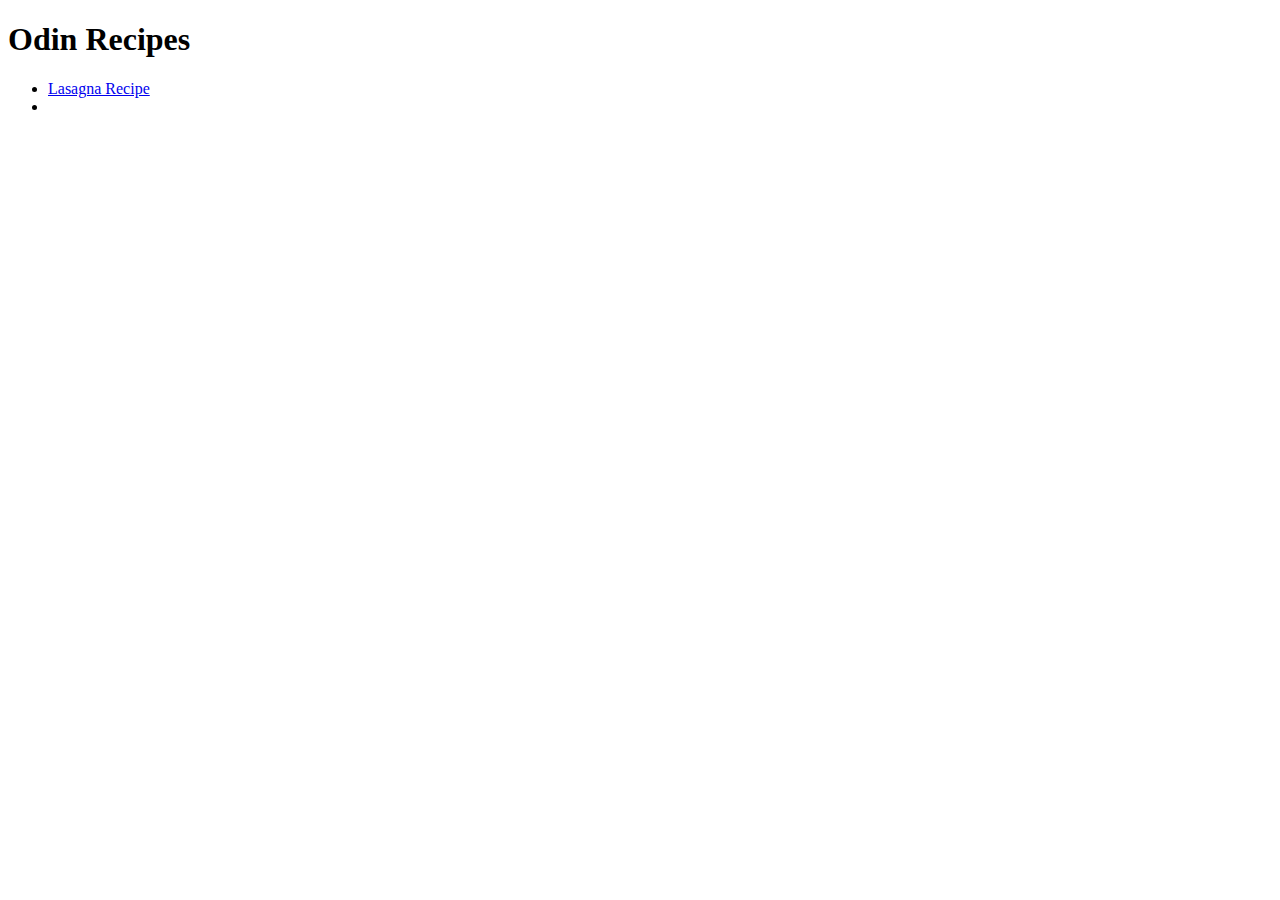
==== index.html @ 46c2c68d "Add functionality to casserole site     linked casserole site to main page, added lists     and reci" ====
<!DOCTYPE html>
<html lang="en">
<head>
    <meta charset="UTF-8">
    <title>odin-recipes</title>
</head>
<body>
    <h1>Odin Recipes</h1>
    <ul>
        <li><a href="./recipes/lasagna.html">Lasagna Recipe</a></li>
        <li></li>
    </ul>
</body>
</html>
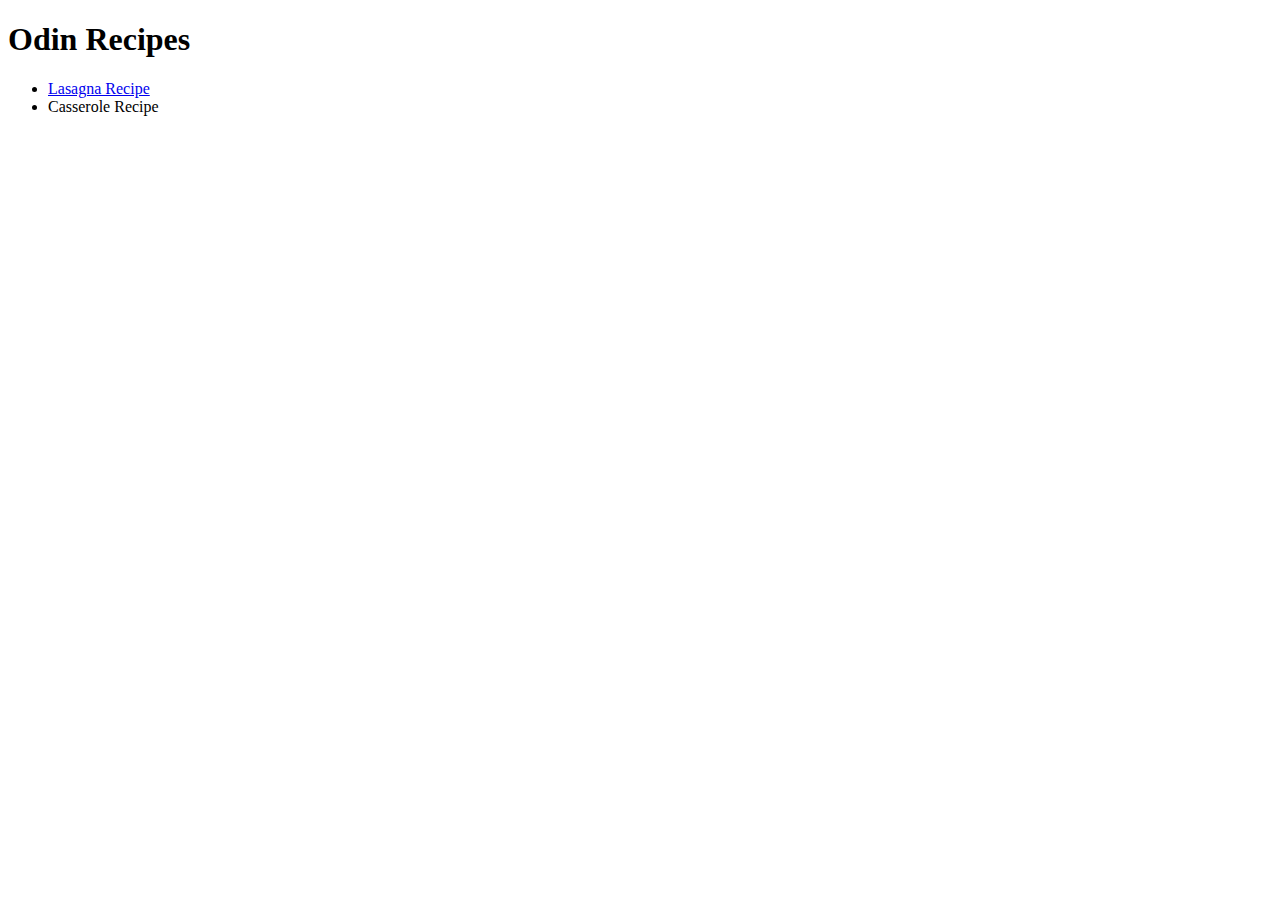
==== commit b06b0239: "Fix functionally of casserolesite" ====
--- a/index.html
+++ b/index.html
@@ -8,7 +8,7 @@
     <h1>Odin Recipes</h1>
     <ul>
         <li><a href="./recipes/lasagna.html">Lasagna Recipe</a></li>
-        <li></li>
+        <li><a href="./recipes/casserole.html"></a>Casserole Recipe</li>
     </ul>
 </body>
 </html>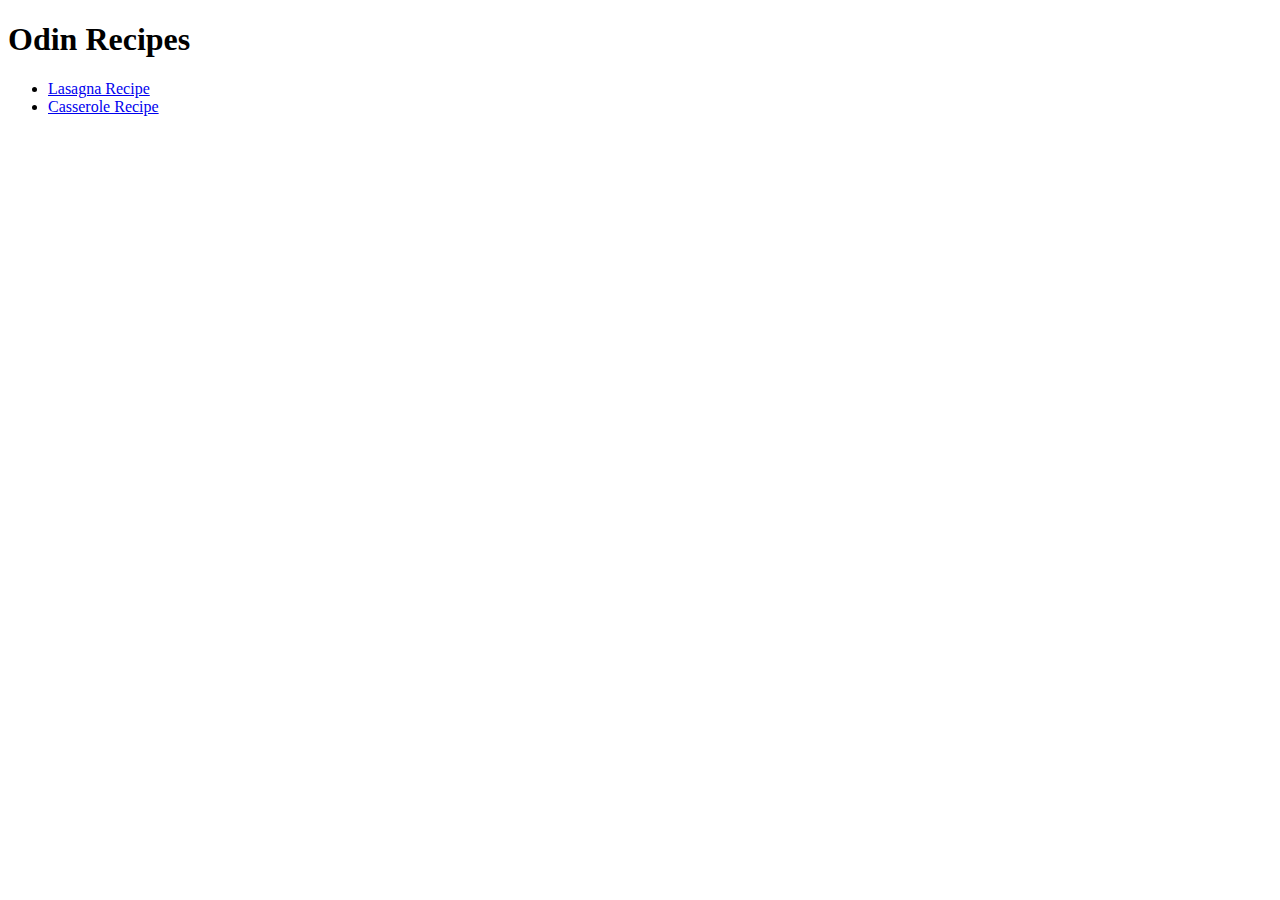
==== commit ac4e3686: "Finxed functionality of index.html     link did not link to the correct webpage." ====
--- a/index.html
+++ b/index.html
@@ -8,7 +8,7 @@
     <h1>Odin Recipes</h1>
     <ul>
         <li><a href="./recipes/lasagna.html">Lasagna Recipe</a></li>
-        <li><a href="./recipes/casserole.html"></a>Casserole Recipe</li>
+        <li><a href="./recipes/casserole.html">Casserole Recipe</a></li>
     </ul>
 </body>
 </html>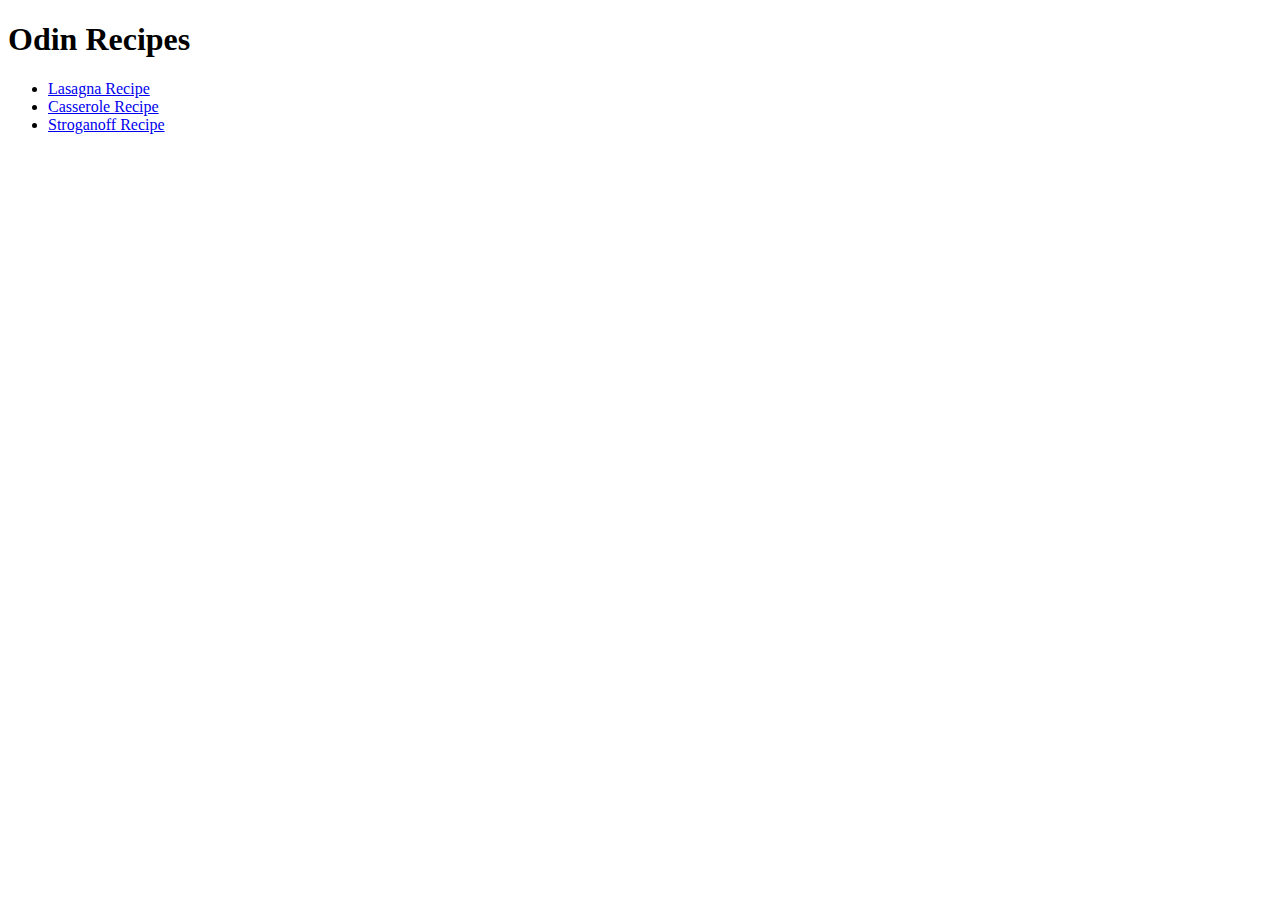
==== commit 8c87aa39: "Add stroganoff site     added stroganoff link on main page, created stroganoff site." ====
--- a/index.html
+++ b/index.html
@@ -9,6 +9,7 @@
     <ul>
         <li><a href="./recipes/lasagna.html">Lasagna Recipe</a></li>
         <li><a href="./recipes/casserole.html">Casserole Recipe</a></li>
+        <li><a href="./recipes/stroganoff.html">Stroganoff Recipe</a></li>
     </ul>
 </body>
 </html>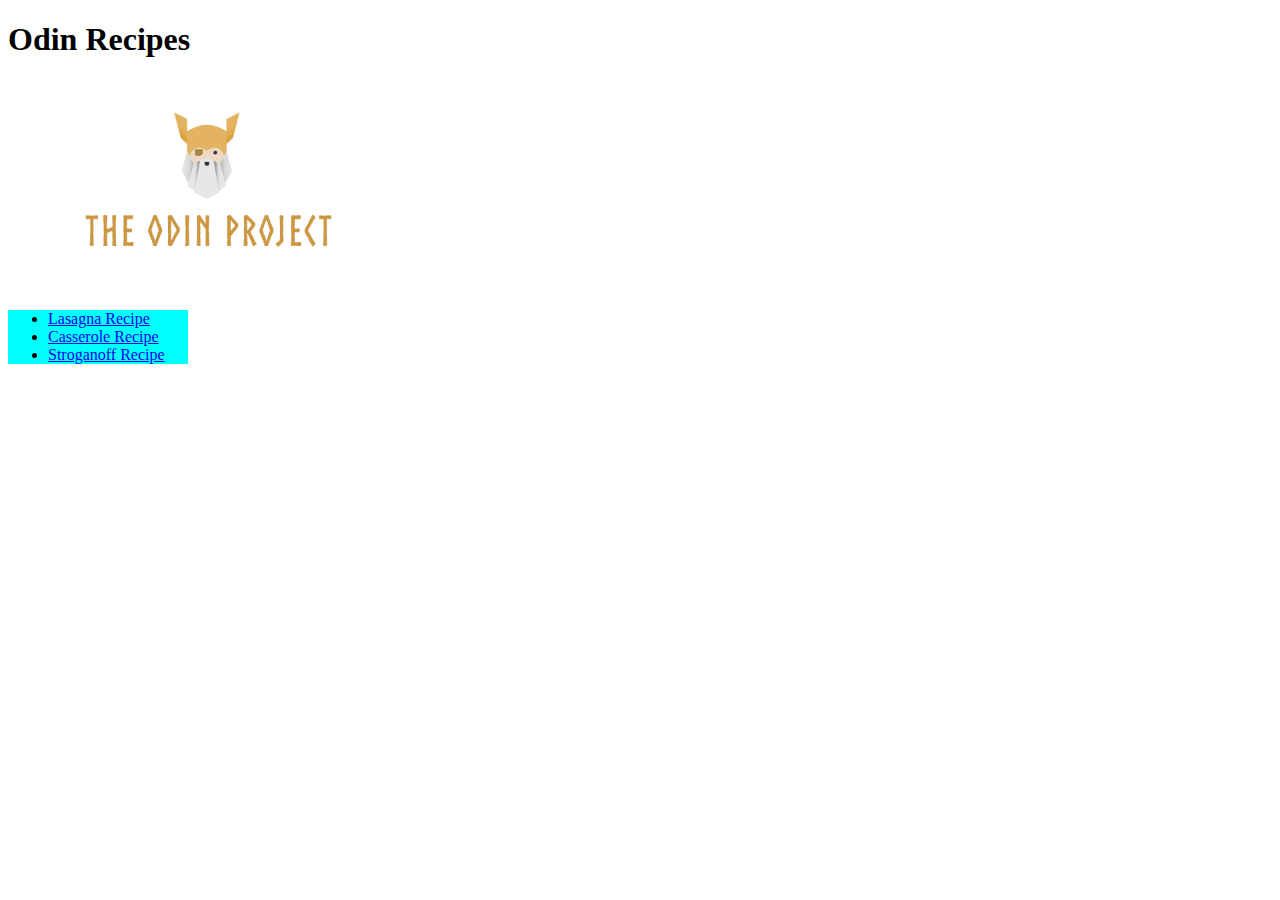
==== commit 8833345d: "Add styles to main page     added styles to the css file, also added images to main page." ====
--- a/index.html
+++ b/index.html
@@ -3,13 +3,17 @@
 <head>
     <meta charset="UTF-8">
     <title>odin-recipes</title>
+    <link rel="stylesheet" href="style.css">
 </head>
 <body>
     <h1>Odin Recipes</h1>
-    <ul>
-        <li><a href="./recipes/lasagna.html">Lasagna Recipe</a></li>
-        <li><a href="./recipes/casserole.html">Casserole Recipe</a></li>
-        <li><a href="./recipes/stroganoff.html">Stroganoff Recipe</a></li>
-    </ul>
+    <img class = "odin" src="./img/odin.jpg" alt="The odin project Logo">
+    <div class="recipe list">
+        <ul>
+            <li><a href="./recipes/lasagna.html">Lasagna Recipe</a></li>
+            <li><a href="./recipes/casserole.html">Casserole Recipe</a></li>
+            <li><a href="./recipes/stroganoff.html">Stroganoff Recipe</a></li>
+        </ul>
+    </div>
 </body>
 </html>--- a/style.css
+++ b/style.css
@@ -0,0 +1,13 @@
+h1{
+    font-family: 'Times New Roman', Times, serif;
+}
+
+.recipe.list{
+    background-color: aqua;
+    width: 180px;
+}
+
+.odin{
+    width: 400px;
+    height: auto;
+}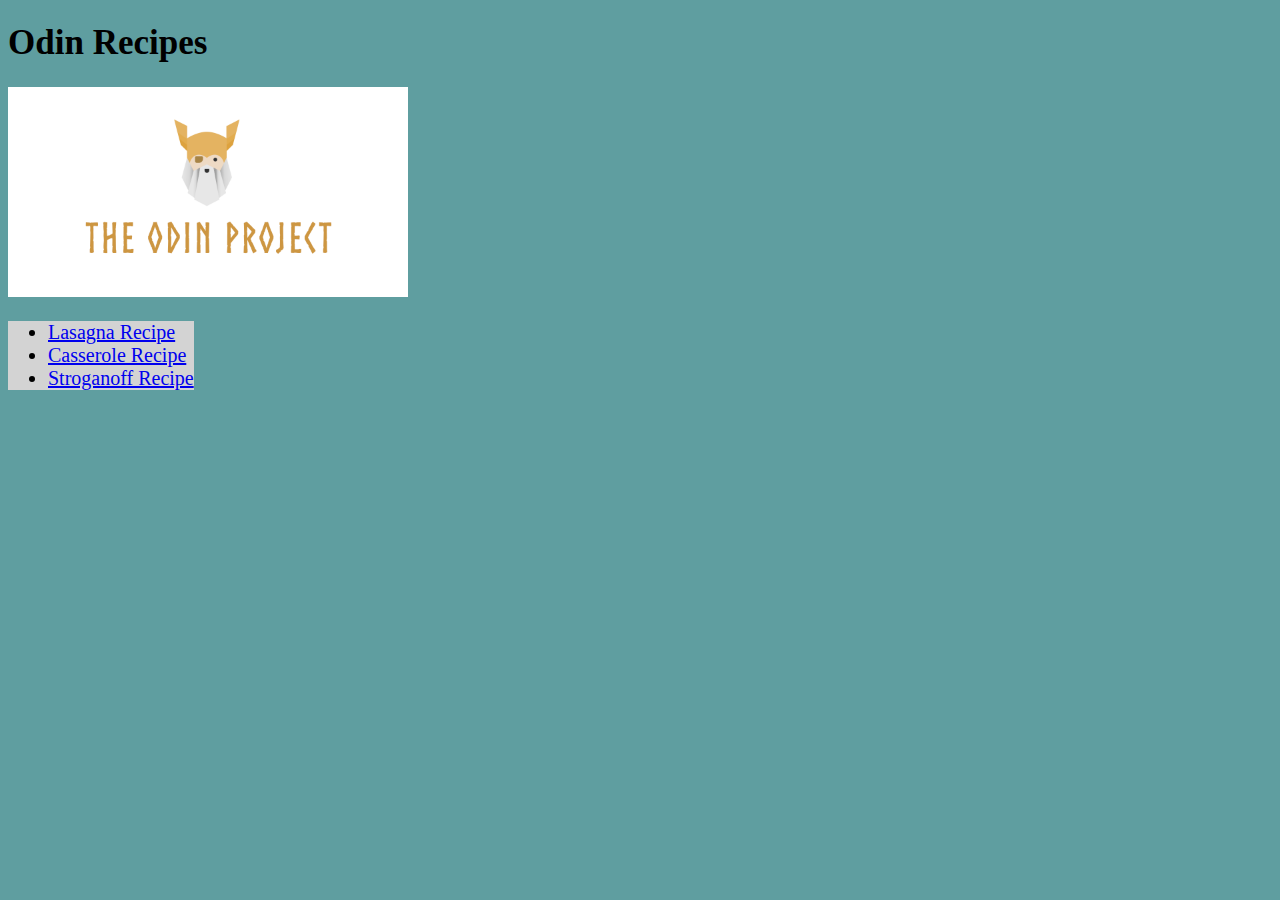
==== commit 9bdab2e7: "changed background color" ====
--- a/index.html
+++ b/index.html
@@ -5,9 +5,9 @@
     <title>odin-recipes</title>
     <link rel="stylesheet" href="style.css">
 </head>
-<body>
+<body style="background-color: cadetblue;">
     <h1>Odin Recipes</h1>
-    <img class = "odin" src="./img/odin.jpg" alt="The odin project Logo">
+    <img src="./img/odin.jpg" alt="The odin project Logo">
     <div class="recipe list">
         <ul>
             <li><a href="./recipes/lasagna.html">Lasagna Recipe</a></li>
--- a/style.css
+++ b/style.css
@@ -1,13 +1,26 @@
 h1{
+    font-size: 35px;
+}
+
+h1,
+h2{
     font-family: 'Times New Roman', Times, serif;
 }
-
+h2{
+    font-size: 30px;
+}
 .recipe.list{
-    background-color: aqua;
-    width: 180px;
+    background-color: lightgray;
+    width: fit-content;
 }
 
-.odin{
+img{
     width: 400px;
     height: auto;
-}+}
+
+.list{
+    background-color:darkgray;
+    width: fit-content;
+    font-size: 20px;
+}
